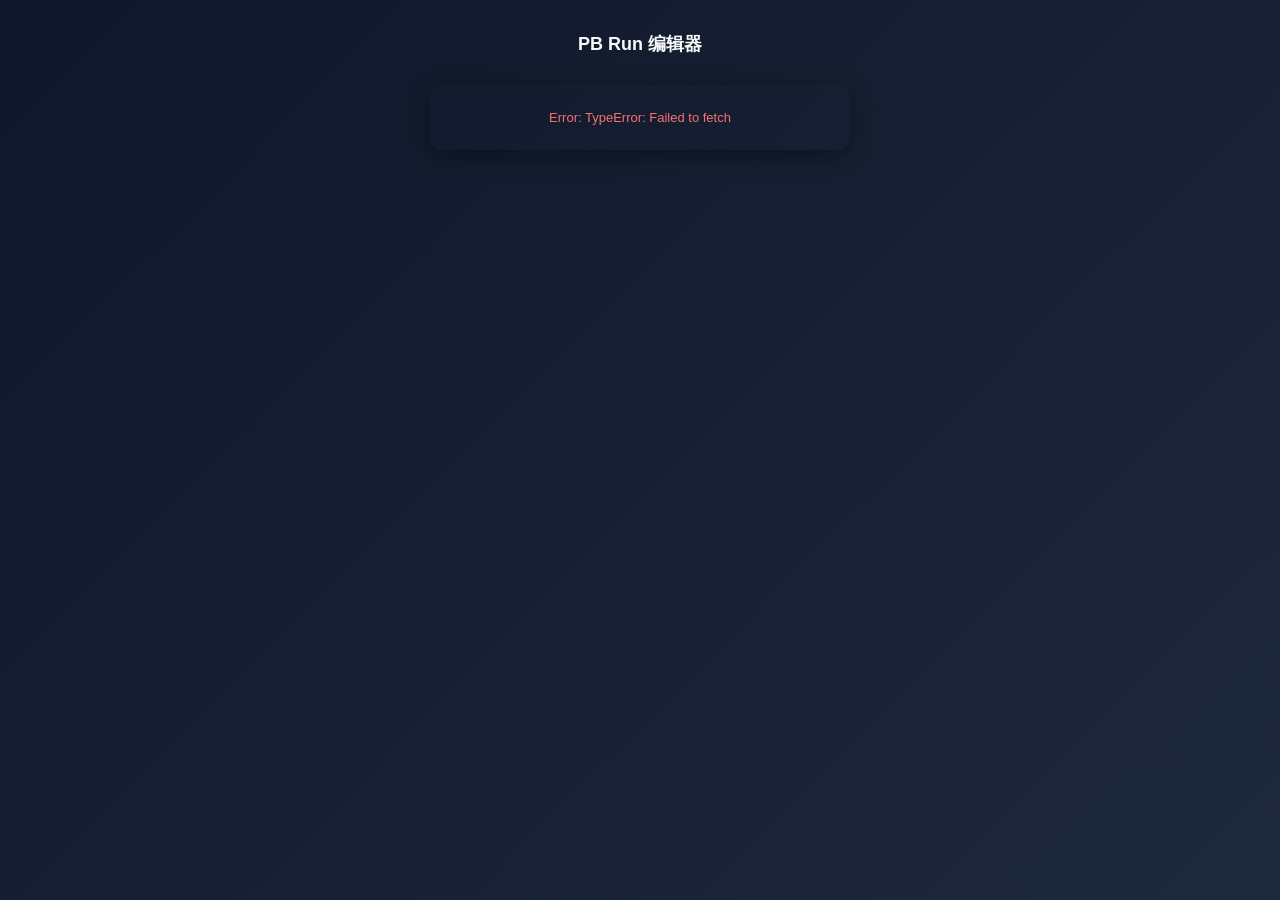
==== pbeditor.html @ acac76cc "update to pbeditor page and remove scanner" ====
<!DOCTYPE html>
<html>

<head>
    <meta charset="UTF-8">
    <meta name="viewport" content="width=device-width,initial-scale=1">
    <title>PB Run 编辑器</title>
    <link rel="stylesheet" href="pbeditor.css">
</head>

<body>

    <h1>PB Run 编辑器</h1>

    <div class="container">
        <div id="personalBestResult"></div>
            <div class="button-group">
            </div>
        <div id="err"></div>
    </div>

    <!-- ── Edit Modal ─────────────────────────────────── -->
    <div id="editBackdrop" class="edit-backdrop" hidden>
        <div class="edit-modal" role="dialog" aria-modal="true" aria-labelledby="editModalTitle">
            <div class="edit-modal-header">
                <span class="edit-medal">🏅</span>
                <span id="editModalTitle" class="edit-modal-title">编辑记录</span>
                <button class="edit-close-btn" id="editCloseBtn" title="关闭">✕</button>
            </div>
            <div class="edit-modal-body">
                <label class="edit-label">次数</label>
                <input id="editCount" class="edit-input" type="text" placeholder="次数">
                <label class="edit-label">最佳时间</label>
                <input id="editPBTime" class="edit-input" type="text" placeholder="mm:ss.ff">
                <label class="edit-label">PB 日期</label>
                <input id="editPBDate" class="edit-input" type="text" placeholder="yyyy-mm-dd">
            </div>
            <div class="edit-modal-footer">
                <button class="edit-save-btn" id="editSaveBtn">✔ 保存</button>
            </div>
        </div>
    </div>

    <script src="pbeditor.js"></script>
</body>

</html>
---- pbeditor.css ----
body {
    margin: 0;
    font-family: -apple-system, BlinkMacSystemFont, "Segoe UI", Roboto, Arial, sans-serif;
    background: linear-gradient(135deg, #0f172a, #1e293b);
    color: #e2e8f0;
    display: flex;
    flex-direction: column;
    align-items: center;
    min-height: 100vh;
    padding: 20px;
    box-sizing: border-box;
}

h1 {
    font-size: 18px;
    margin-bottom: 15px;
    color: #f8fafc;
}

.video-wrapper {
    position: relative;
    width: 100%;
    max-width: 420px;
    border-radius: 16px;
    margin-bottom: 15px;
    display: none;
    overflow: hidden;
    box-shadow: 0 10px 30px rgba(0,0,0,0.5);
    border: 2px solid rgba(255, 255, 255, 0.1);
    background: #000;
    transition: border-color 0.2s ease, box-shadow 0.2s ease;
}

.video-wrapper.active {
    display: block;
}

#v {
    width: 100%;
    height: 100%;
    object-fit: cover;
    display: block;
}

.scan-laser {
    position: absolute;
    top: 0;
    left: 0;
    width: 100%;
    height: 3px;
    background: linear-gradient(to right, transparent, #22c55e, transparent);
    animation: scan 2s linear infinite;
    pointer-events: none;
    z-index: 10;
}

@keyframes scan {
    0% {
        top: 0%;
    }
    50% {
        top: 100%;
    }
    100% {
        top: 0%;
    }
}

.flash-overlay {
    position: absolute;
    top: 0;
    left: 0;
    width: 100%;
    height: 100%;
    background: rgba(34, 197, 94, 0.25);
    opacity: 0;
    pointer-events: none;
    z-index: 20;
    transition: opacity 0.1s ease-out;
}

.video-wrapper.flash-success {
    border-color: #22c55e;
    box-shadow: 0 0 20px rgba(34, 197, 94, 0.4);
}

.video-wrapper.flash-success .flash-overlay {
    opacity: 1;
}


textarea {
    width: 100%;
    max-width: 420px;
    height: 140px;
    border-radius: 14px;
    border: none;
    padding: 12px;
    font-size: 14px;
    outline: none;
    resize: none;
    background: rgba(255,255,255,0.08);
    color: #e2e8f0;
    box-shadow: inset 0 0 0 1px rgba(255,255,255,0.1);
    backdrop-filter: blur(8px);
    transition: box-shadow 0.2s ease, background 0.2s ease;
}

textarea.flash-success {
    box-shadow: inset 0 0 0 2px #22c55e, 0 0 15px rgba(34, 197, 94, 0.4);
    background: rgba(34, 197, 94, 0.05);
}

textarea::placeholder {
    color: #94a3b8;
}

button {
    width: 100%;
    max-width: 420px;
    height: 52px;
    margin-top: 12px;
    border: none;
    border-radius: 14px;
    font-size: 16px;
    font-weight: 600;
    color: white;
    background: linear-gradient(135deg, #22c55e, #16a34a);
    box-shadow: 0 8px 20px rgba(34,197,94,0.35);
    cursor: pointer;
    transition: transform 0.1s ease, opacity 0.2s ease;
}

button:active {
    transform: scale(0.98);
    opacity: 0.9;
}

#err {
    margin-top: 10px;
    max-width: 420px;
    color: #f87171;
    font-size: 13px;
    text-align: center;
}

.container {
    width: 100%;
    max-width: 420px;
}

.button-group {
    display: flex;
    gap: 12px;
    margin-top: 12px;
    width: 100%;
}

.button-group button {
    margin-top: 0;
    flex: 1;
}

#btnCopy {
    background: linear-gradient(135deg, #475569, #334155);
    box-shadow: 0 8px 20px rgba(71, 85, 105, 0.25);
}

/* ── Personal Best Table ─────────────────────────── */
#personalBestResult {
    width: 100%;
    margin-top: 14px;
    overflow-x: auto;
    border-radius: 12px;
    box-shadow: 0 6px 24px rgba(0,0,0,0.4);
}

.pb-table {
    width: 100%;
    border-collapse: collapse;
    font-size: 13px;
    border-radius: 12px;
    overflow: hidden;
}

.pb-table thead tr {
    background: linear-gradient(135deg, #1d4ed8, #2563eb);
    color: #ffffff;
    font-weight: 700;
    letter-spacing: 0.03em;
    text-transform: uppercase;
    font-size: 11px;
}

.pb-table th,
.pb-table td {
    padding: 9px 12px;
    text-align: left;
    border-bottom: 1px solid rgba(255,255,255,0.06);
    white-space: nowrap;
}

/* Alternating rows — one light, one dark */
.pb-table tbody tr:nth-child(odd) {
    background: rgba(255,255,255,0.08);
}

.pb-table tbody tr:nth-child(even) {
    background: rgba(255,255,255,0.02);
}

.pb-table tbody tr:hover {
    background: rgba(34, 197, 94, 0.12);
    transition: background 0.15s ease;
}

.pb-table td:first-child {
    font-weight: 600;
    color: #93c5fd;
}

.pb-table td:last-child {
    color: #94a3b8;
    text-align: center;
    font-style: italic;
}

.pb-loading {
    color: #94a3b8;
    font-size: 13px;
    text-align: center;
    padding: 12px 0;
}

/* ── Pagination ─────────────────────────────────── */
.pb-pager {
    display: flex;
    align-items: center;
    justify-content: center;
    gap: 12px;
    margin-top: 10px;
    padding: 6px 0;
}

.pb-pager-btn {
    all: unset;
    cursor: pointer;
    padding: 5px 14px;
    border-radius: 8px;
    font-size: 12px;
    font-weight: 600;
    color: #e2e8f0;
    background: linear-gradient(135deg, #1d4ed8, #2563eb);
    box-shadow: 0 3px 10px rgba(37, 99, 235, 0.35);
    transition: opacity 0.15s ease, transform 0.1s ease;
    white-space: nowrap;
}

.pb-pager-btn:hover:not(:disabled) {
    opacity: 0.85;
    transform: scale(1.03);
}

.pb-pager-btn:disabled {
    background: rgba(255,255,255,0.08);
    color: #475569;
    box-shadow: none;
    cursor: default;
}

.pb-pager-info {
    font-size: 12px;
    color: #94a3b8;
    min-width: 80px;
    text-align: center;
}

/* ── Search box ──────────────────────────────────── */
.pb-search-wrap {
    margin-bottom: 10px;
}

.pb-search {
    width: 100%;
    box-sizing: border-box;
    padding: 8px 12px;
    border-radius: 10px;
    border: 1px solid rgba(255,255,255,0.12);
    background: rgba(255,255,255,0.07);
    color: #e2e8f0;
    font-size: 13px;
    outline: none;
    backdrop-filter: blur(6px);
    transition: border-color 0.2s ease, background 0.2s ease;
}

.pb-search:focus {
    border-color: #2563eb;
    background: rgba(37,99,235,0.08);
}

.pb-search::placeholder {
    color: #64748b;
}

/* ── Sortable headers ────────────────────────────── */
.pb-th-sortable {
    cursor: pointer;
    user-select: none;
    transition: background 0.15s ease;
}

.pb-th-sortable:hover {
    background: rgba(255,255,255,0.15) !important;
}

.pb-th-active {
    background: rgba(255,255,255,0.18) !important;
}

.sort-arrow {
    font-size: 10px;
    opacity: 0.85;
    margin-left: 2px;
}

/* ── Empty state ─────────────────────────────────── */
.pb-empty {
    text-align: center;
    color: #64748b;
    font-style: italic;
    padding: 16px !important;
}

/* ── Clickable ID link ───────────────────────────── */
.pb-id-link {
    color: #60a5fa;
    text-decoration: none;
    font-weight: 600;
    border-bottom: 1px dashed rgba(96,165,250,0.4);
    transition: color 0.15s ease, border-color 0.15s ease;
}

.pb-id-link:hover {
    color: #93c5fd;
    border-bottom-color: #93c5fd;
}

/* ── Edit modal backdrop ─────────────────────────── */
.edit-backdrop {
    position: fixed;
    inset: 0;
    background: rgba(0,0,0,0.6);
    backdrop-filter: blur(4px);
    z-index: 1000;
    display: flex;
    align-items: center;
    justify-content: center;
    animation: fadeIn 0.18s ease;
}

.edit-backdrop[hidden] {
    display: none;
}

@keyframes fadeIn {
    from { opacity: 0; }
    to   { opacity: 1; }
}

/* ── Modal card ──────────────────────────────────── */
.edit-modal {
    background: linear-gradient(160deg, #1e293b, #0f172a);
    border: 1px solid rgba(255,255,255,0.12);
    border-radius: 20px;
    width: min(360px, 92vw);
    box-shadow: 0 24px 60px rgba(0,0,0,0.7);
    animation: slideUp 0.2s cubic-bezier(0.34,1.56,0.64,1);
    overflow: hidden;
}

@keyframes slideUp {
    from { transform: translateY(24px) scale(0.96); opacity: 0; }
    to   { transform: translateY(0)    scale(1);    opacity: 1; }
}

/* ── Modal header ────────────────────────────────── */
.edit-modal-header {
    display: flex;
    align-items: center;
    gap: 8px;
    padding: 16px 18px 12px;
    border-bottom: 1px solid rgba(255,255,255,0.07);
    background: linear-gradient(135deg, rgba(37,99,235,0.25), rgba(29,78,216,0.15));
}

.edit-medal {
    font-size: 22px;
    line-height: 1;
    filter: drop-shadow(0 0 6px rgba(255,200,50,0.5));
}

.edit-modal-title {
    flex: 1;
    font-size: 15px;
    font-weight: 700;
    color: #f1f5f9;
    letter-spacing: 0.02em;
}

.edit-close-btn {
    all: unset;
    cursor: pointer;
    width: 26px;
    height: 26px;
    display: flex;
    align-items: center;
    justify-content: center;
    border-radius: 50%;
    font-size: 13px;
    color: #94a3b8;
    background: rgba(255,255,255,0.06);
    transition: background 0.15s ease, color 0.15s ease;
    max-width: unset;
    margin-top: 0;
    box-shadow: none;
}

.edit-close-btn:hover {
    background: rgba(255,255,255,0.14);
    color: #f1f5f9;
}

/* ── Modal body (form) ───────────────────────────── */
.edit-modal-body {
    display: flex;
    flex-direction: column;
    gap: 4px;
    padding: 16px 18px;
}

.edit-label {
    font-size: 11px;
    font-weight: 600;
    color: #64748b;
    text-transform: uppercase;
    letter-spacing: 0.06em;
    margin-top: 8px;
}

.edit-label:first-child {
    margin-top: 0;
}

.edit-input {
    width: 100%;
    box-sizing: border-box;
    padding: 8px 11px;
    border-radius: 9px;
    border: 1px solid rgba(255,255,255,0.1);
    background: rgba(255,255,255,0.05);
    color: #e2e8f0;
    font-size: 14px;
    outline: none;
    transition: border-color 0.2s ease, background 0.2s ease;
}

.edit-input:focus {
    border-color: #3b82f6;
    background: rgba(59,130,246,0.08);
}

/* ── Modal footer (save button) ──────────────────── */
.edit-modal-footer {
    padding: 12px 18px 18px;
    display: flex;
    justify-content: flex-end;
}

.edit-save-btn {
    all: unset;
    cursor: pointer;
    padding: 9px 22px;
    border-radius: 11px;
    font-size: 14px;
    font-weight: 700;
    color: #fff;
    background: linear-gradient(135deg, #22c55e, #16a34a);
    box-shadow: 0 4px 16px rgba(34,197,94,0.4);
    transition: opacity 0.15s ease, transform 0.1s ease, background 0.3s ease;
    letter-spacing: 0.03em;
}

.edit-save-btn:hover {
    opacity: 0.88;
    transform: scale(1.03);
}

.edit-save-btn:active {
    transform: scale(0.97);
}
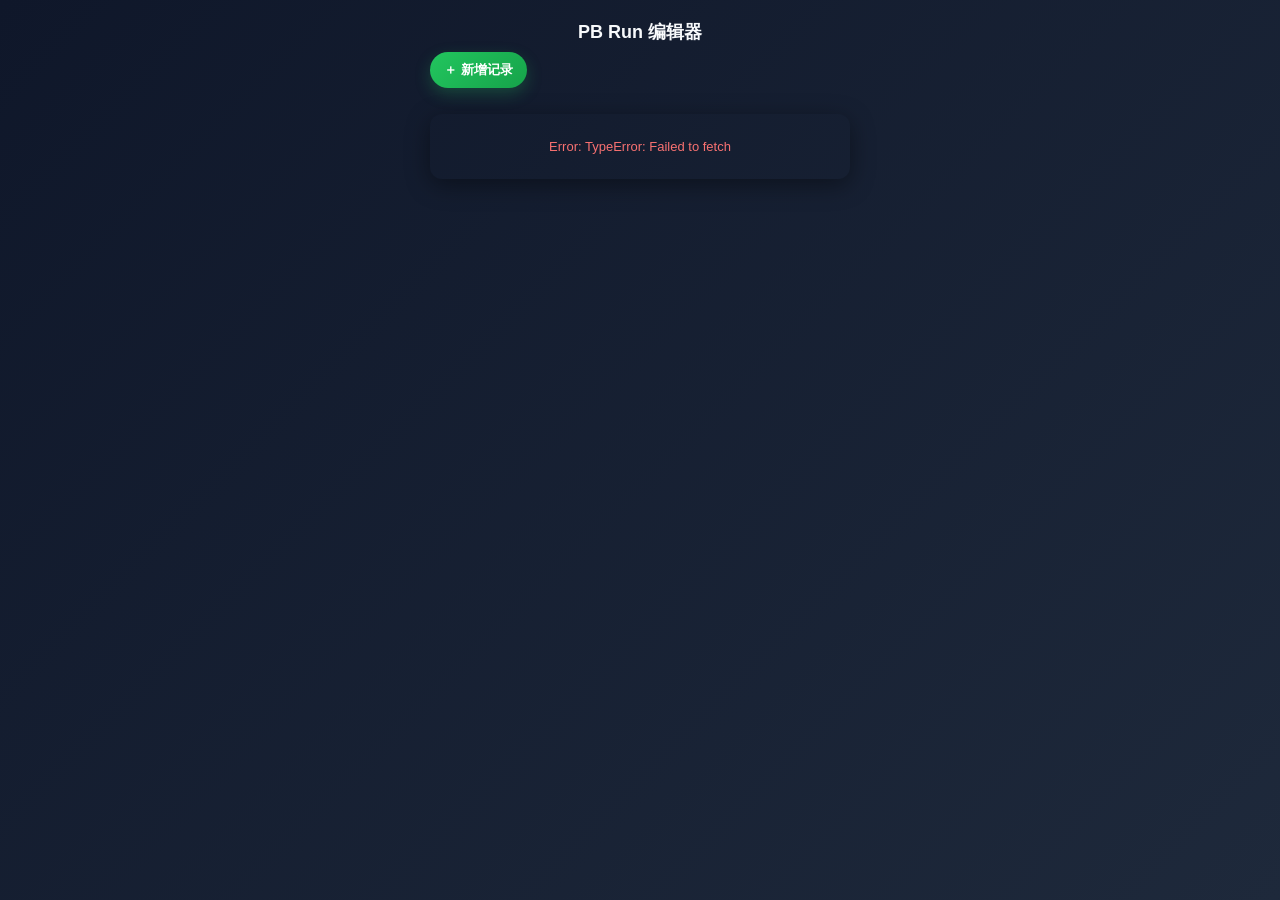
==== commit 62fe1d21: "add button in editor" ====
--- a/pbeditor.html
+++ b/pbeditor.html
@@ -10,7 +10,10 @@
 
 <body>
 
-    <h1>PB Run 编辑器</h1>
+    <div class="page-header">
+        <h1>PB Run 编辑器</h1>
+        <button id="addRecordBtn" class="title-action-btn" type="button">＋ 新增记录</button>
+    </div>
 
     <div class="container">
         <div id="personalBestResult"></div>
@@ -23,9 +26,13 @@
     <div id="editBackdrop" class="edit-backdrop" hidden>
         <div class="edit-modal" role="dialog" aria-modal="true" aria-labelledby="editModalTitle">
             <div class="edit-modal-header">
-                <span class="edit-medal">🏅</span>
-                <span id="editModalTitle" class="edit-modal-title">编辑记录</span>
-                <button class="edit-close-btn" id="editCloseBtn" title="关闭">✕</button>
+                <div class="edit-modal-title-wrap">
+                    <span class="edit-medal">🏅</span>
+                    <span id="editModalTitle" class="edit-modal-title">编辑记录</span>
+                </div>
+                <div class="edit-modal-actions">
+                    <button class="edit-close-btn" id="editCloseBtn" title="关闭">✕</button>
+                </div>
             </div>
             <div class="edit-modal-body">
                 <label class="edit-label">次数</label>
@@ -36,7 +43,36 @@
                 <input id="editPBDate" class="edit-input" type="text" placeholder="yyyy-mm-dd">
             </div>
             <div class="edit-modal-footer">
+                <button class="edit-delete-btn" id="editDeleteBtn" title="删除记录">🗑 删除此人</button>
                 <button class="edit-save-btn" id="editSaveBtn">✔ 保存</button>
+            </div>
+        </div>
+    </div>
+
+    <!-- ── Add Modal ──────────────────────────────────── -->
+    <div id="addBackdrop" class="edit-backdrop" hidden>
+        <div class="edit-modal" role="dialog" aria-modal="true" aria-labelledby="addModalTitle">
+            <div class="edit-modal-header">
+                <div class="edit-modal-title-wrap">
+                    <span class="edit-medal">➕</span>
+                    <span id="addModalTitle" class="edit-modal-title">新增记录</span>
+                </div>
+                <div class="edit-modal-actions">
+                    <button class="edit-close-btn" id="addCloseBtn" title="关闭">✕</button>
+                </div>
+            </div>
+            <div class="edit-modal-body">
+                <label class="edit-label">微信ID</label>
+                <input id="addWexinID" class="edit-input" type="text" placeholder="微信ID">
+                <label class="edit-label">次数</label>
+                <input id="addCount" class="edit-input" type="text" placeholder="次数">
+                <label class="edit-label">最佳时间</label>
+                <input id="addPBTime" class="edit-input" type="text" placeholder="mm:ss.ff">
+                <label class="edit-label">PB 日期</label>
+                <input id="addPBDate" class="edit-input" type="text" placeholder="yyyy-mm-dd">
+            </div>
+            <div class="edit-modal-footer">
+                <button class="edit-save-btn" id="addSaveBtn">✔ 保存</button>
             </div>
         </div>
     </div>
--- a/pbeditor.css
+++ b/pbeditor.css
@@ -13,8 +13,36 @@
 
 h1 {
     font-size: 18px;
-    margin-bottom: 15px;
+    margin: 0;
     color: #f8fafc;
+}
+
+.page-header {
+    display: flex;
+    flex-direction: column;
+    align-items: center;
+    gap: 8px;
+    width: 100%;
+    max-width: 420px;
+    margin-bottom: 12px;
+}
+
+.title-action-btn {
+    align-self: flex-start;
+    width: auto;
+    max-width: none;
+    height: 36px;
+    margin-top: 0;
+    padding: 0 14px;
+    border-radius: 999px;
+    font-size: 13px;
+    font-weight: 600;
+    box-shadow: 0 6px 16px rgba(34,197,94,0.25);
+}
+
+.title-action-btn:hover {
+    transform: translateY(-1px);
+    opacity: 0.95;
 }
 
 .video-wrapper {
@@ -275,6 +303,70 @@
     text-align: center;
 }
 
+/* ── Modal header actions ─────────────────────── */
+.edit-modal-header {
+    display: flex;
+    align-items: flex-start;
+    justify-content: space-between;
+    gap: 10px;
+    margin-bottom: 14px;
+}
+
+.edit-modal-title-wrap {
+    display: flex;
+    flex-direction: column;
+    align-items: flex-start;
+    gap: 6px;
+}
+
+.edit-modal-actions {
+    display: flex;
+    align-items: center;
+    gap: 8px;
+}
+
+.edit-delete-btn,
+.edit-close-btn,
+.edit-save-btn {
+    width: auto;
+    min-width: 44px;
+    height: 36px;
+    margin-top: 0;
+    padding: 0 10px;
+    border-radius: 10px;
+    font-size: 13px;
+    font-weight: 600;
+    white-space: nowrap;
+}
+
+.edit-delete-btn {
+    background: linear-gradient(135deg, #ef4444, #dc2626);
+    box-shadow: 0 6px 16px rgba(239, 68, 68, 0.25);
+}
+
+.edit-close-btn {
+    background: linear-gradient(135deg, #475569, #334155);
+    box-shadow: 0 6px 16px rgba(71, 85, 105, 0.25);
+}
+
+.edit-modal-footer {
+    display: flex;
+    justify-content: flex-start;
+    align-items: center;
+    gap: 10px;
+    margin-top: 16px;
+}
+
+.edit-modal-footer .edit-delete-btn,
+.edit-modal-footer .edit-save-btn {
+    width: auto;
+    max-width: none;
+    min-width: 88px;
+    height: 36px;
+    margin-top: 0;
+    padding: 0 16px;
+}
+
 /* ── Search box ──────────────────────────────────── */
 .pb-search-wrap {
     margin-bottom: 10px;
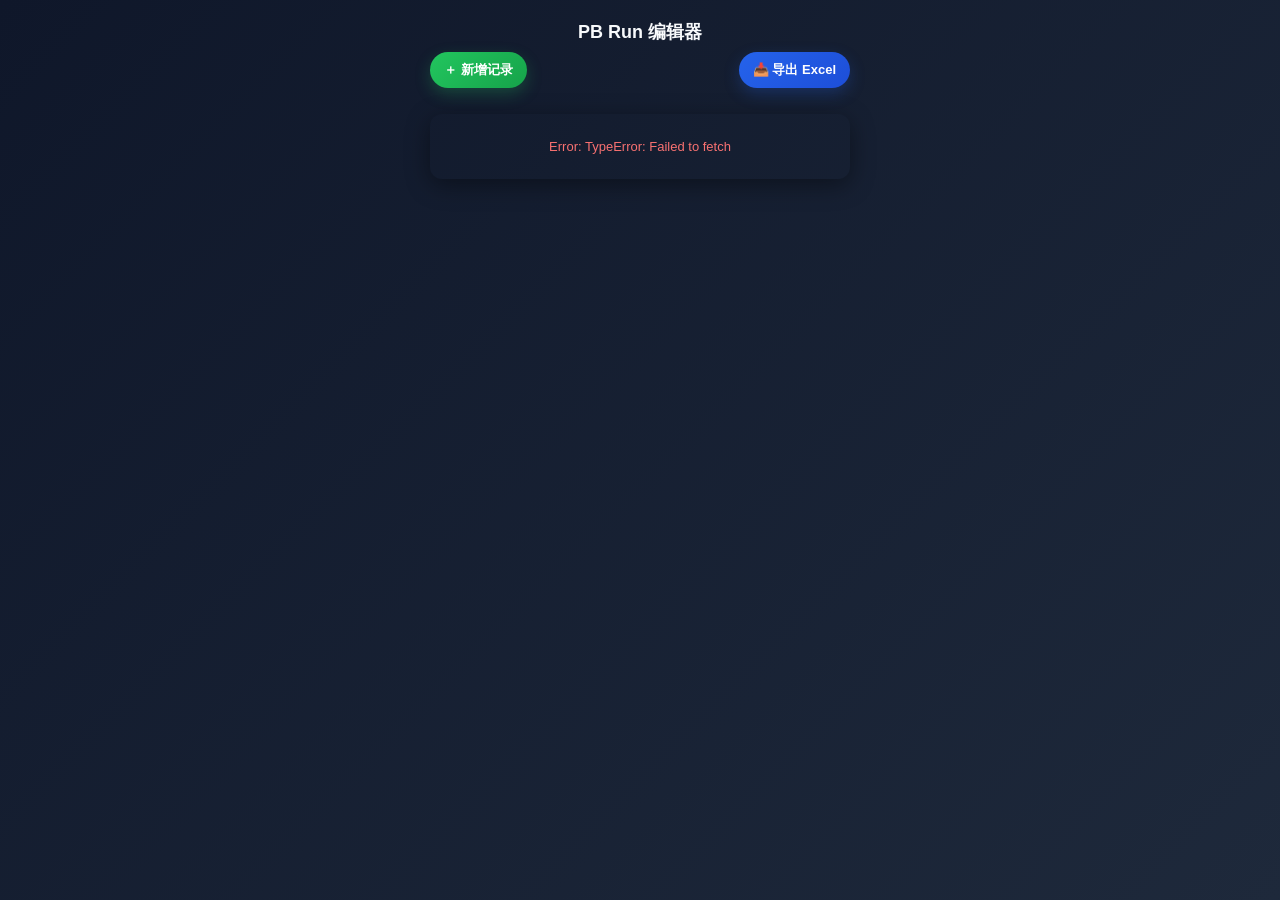
==== commit 3031c778: "add export button to pbeditor" ====
--- a/pbeditor.html
+++ b/pbeditor.html
@@ -12,13 +12,16 @@
 
     <div class="page-header">
         <h1>PB Run 编辑器</h1>
-        <button id="addRecordBtn" class="title-action-btn" type="button">＋ 新增记录</button>
+        <div class="header-actions">
+            <button id="addRecordBtn" class="title-action-btn" type="button">＋ 新增记录</button>
+            <button id="exportExcelBtn" class="title-action-btn export-btn" type="button">📥 导出 Excel</button>
+        </div>
     </div>
 
     <div class="container">
         <div id="personalBestResult"></div>
-            <div class="button-group">
-            </div>
+        <div class="button-group">
+        </div>
         <div id="err"></div>
     </div>
 
@@ -31,7 +34,8 @@
                     <span id="editModalTitle" class="edit-modal-title">编辑记录</span>
                 </div>
                 <div class="edit-modal-actions">
-                    <button class="edit-close-btn" id="editCloseBtn" title="关闭">✕</button>
+                    <button class="edit-delete-btn" id="editDeleteBtn" title="删除记录">删除此人 🗑</button>
+                    <button class="edit-close-btn" id="editCloseBtn" title="关闭">关闭 ✕</button>
                 </div>
             </div>
             <div class="edit-modal-body">
@@ -43,12 +47,12 @@
                 <input id="editPBDate" class="edit-input" type="text" placeholder="yyyy-mm-dd">
             </div>
             <div class="edit-modal-footer">
-                <button class="edit-delete-btn" id="editDeleteBtn" title="删除记录">🗑 删除此人</button>
-                <button class="edit-save-btn" id="editSaveBtn">✔ 保存</button>
+                <button class="edit-save-btn" id="editSaveBtn">保存 ✔ </button>
             </div>
         </div>
     </div>
 
+    
     <!-- ── Add Modal ──────────────────────────────────── -->
     <div id="addBackdrop" class="edit-backdrop" hidden>
         <div class="edit-modal" role="dialog" aria-modal="true" aria-labelledby="addModalTitle">
--- a/pbeditor.css
+++ b/pbeditor.css
@@ -27,8 +27,16 @@
     margin-bottom: 12px;
 }
 
+.header-actions {
+    display: flex;
+    justify-content: space-between;
+    align-items: center;
+    width: 100%;
+    gap: 8px;
+}
+
 .title-action-btn {
-    align-self: flex-start;
+    align-self: auto;
     width: auto;
     max-width: none;
     height: 36px;
@@ -43,6 +51,15 @@
 .title-action-btn:hover {
     transform: translateY(-1px);
     opacity: 0.95;
+}
+
+.export-btn {
+    background: linear-gradient(135deg, #2563eb, #1d4ed8);
+    box-shadow: 0 6px 16px rgba(37, 99, 235, 0.25);
+}
+
+.export-btn:hover {
+    background: linear-gradient(135deg, #3b82f6, #2563eb);
 }
 
 .video-wrapper {
@@ -325,7 +342,6 @@
     gap: 8px;
 }
 
-.edit-delete-btn,
 .edit-close-btn,
 .edit-save-btn {
     width: auto;
@@ -339,11 +355,6 @@
     white-space: nowrap;
 }
 
-.edit-delete-btn {
-    background: linear-gradient(135deg, #ef4444, #dc2626);
-    box-shadow: 0 6px 16px rgba(239, 68, 68, 0.25);
-}
-
 .edit-close-btn {
     background: linear-gradient(135deg, #475569, #334155);
     box-shadow: 0 6px 16px rgba(71, 85, 105, 0.25);
@@ -357,7 +368,6 @@
     margin-top: 16px;
 }
 
-.edit-modal-footer .edit-delete-btn,
 .edit-modal-footer .edit-save-btn {
     width: auto;
     max-width: none;
@@ -503,24 +513,58 @@
 .edit-close-btn {
     all: unset;
     cursor: pointer;
-    width: 26px;
-    height: 26px;
     display: flex;
     align-items: center;
     justify-content: center;
-    border-radius: 50%;
-    font-size: 13px;
+    gap: 4px;
+    height: 28px;
+    padding: 0 10px;
+    border-radius: 8px;
+    font-size: 12px;
+    font-weight: 600;
     color: #94a3b8;
     background: rgba(255,255,255,0.06);
     transition: background 0.15s ease, color 0.15s ease;
     max-width: unset;
     margin-top: 0;
     box-shadow: none;
+    white-space: nowrap;
 }
 
 .edit-close-btn:hover {
     background: rgba(255,255,255,0.14);
     color: #f1f5f9;
+}
+
+.edit-delete-btn {
+    all: unset;
+    cursor: pointer;
+    display: flex;
+    align-items: center;
+    justify-content: center;
+    gap: 4px;
+    height: 28px;
+    padding: 0 10px;
+    border-radius: 8px;
+    font-size: 12px;
+    font-weight: 600;
+    color: #f87171;
+    background: rgba(239, 68, 68, 0.15);
+    transition: background 0.15s ease, color 0.15s ease, transform 0.1s ease;
+    max-width: unset;
+    margin-top: 0;
+    box-shadow: none;
+    white-space: nowrap;
+}
+
+.edit-delete-btn:hover {
+    background: rgba(239, 68, 68, 0.3);
+    color: #fca5a5;
+    transform: scale(1.02);
+}
+
+.edit-delete-btn:active {
+    transform: scale(0.98);
 }
 
 /* ── Modal body (form) ───────────────────────────── */
